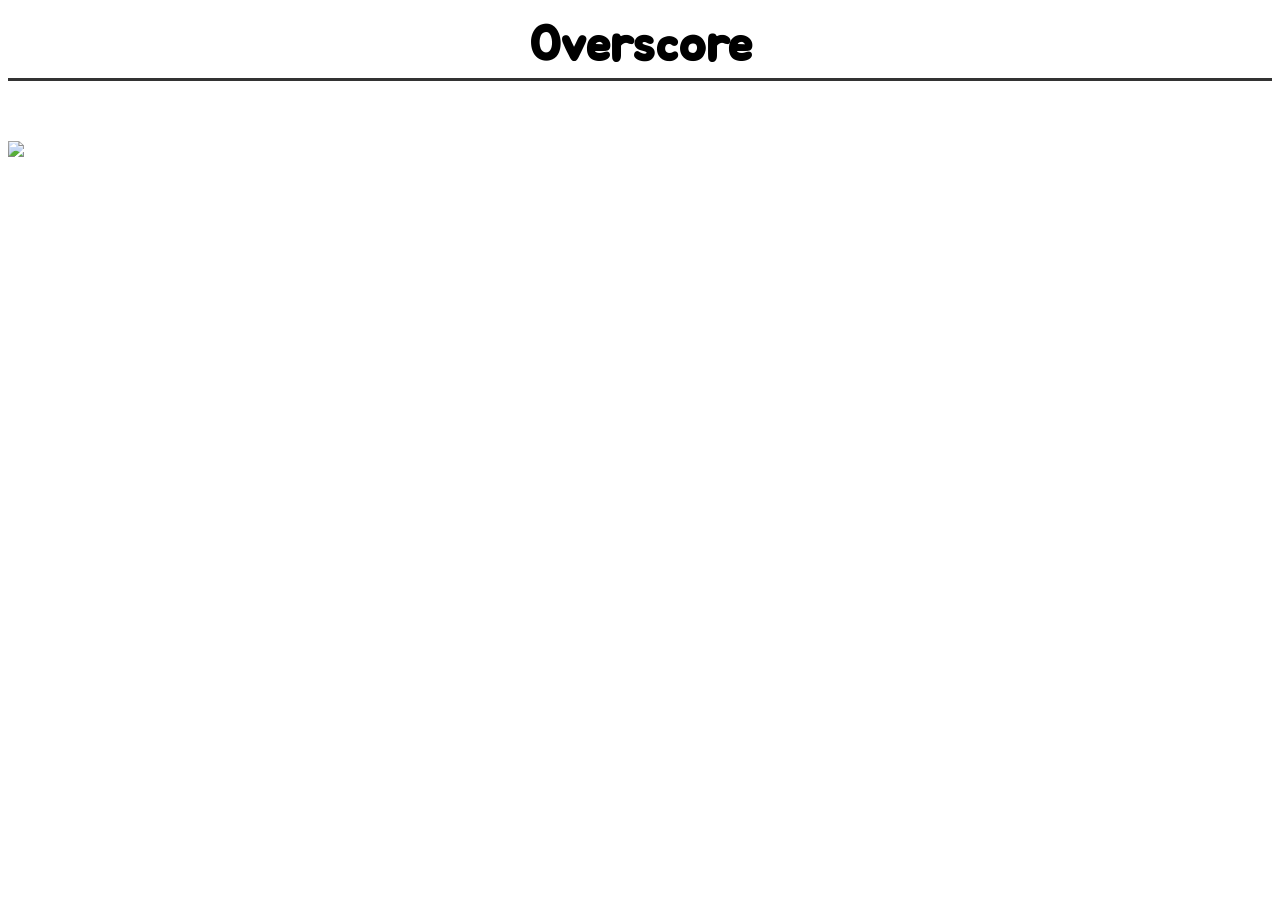
==== friends.html @ 7cb0b717 "a" ====
<!DOCTYPE html>
<html lang="en">
<head>
    <meta charset="UTF-8">
    <meta http-equiv="X-UA-Compatible" content="IE=edge">
    <meta name="viewport" content="width=device-width, initial-scale=1.0">
    <title>Friends</title>
    <link rel="stylesheet" href="styles.css">
</head>
<body>
    <hr id="topDivider">
    <h1 id="mainTitle">Overscore</h1>

    <a href="https://silverspace.io" id="silverShrine">
        <img src="https://silverspace.io/silverspace.gif">
    </a>
</body>
</html>
---- styles.css ----
#body {
    background-repeat: inherit;
    background-color: beige;
    background-blend-mode: difference;
    /* background-color: antiquewhite; */
}

@font-face {
    font-family: coolFont;
    src: url(font.woff2);
}

/* #banner {
    width: 550px;
    height: 150px;
} */

#mainTitle {
    text-align: center;
    font-size: 50px;
    font-family: coolFont;
    position: relative;
    top: -30px;
}

#topDivider {
    border: none;
    height: 3px;
    background-color: #333;  
    position: relative;
    top: 70px;
}

#buttons {
    position: relative;
    top: -20px;
    
}

.tabs {
    width: 100px;
    height: 50px;
    font-family: coolFont;
    font-size: large;
}

/*--------------------the buttons--------------------*/
#projects {
    /* font-family: coolFont; */
}

#about {
    /* font-family: coolFont; */
}

#theShrine {
    /* font-family: coolFont; */
}
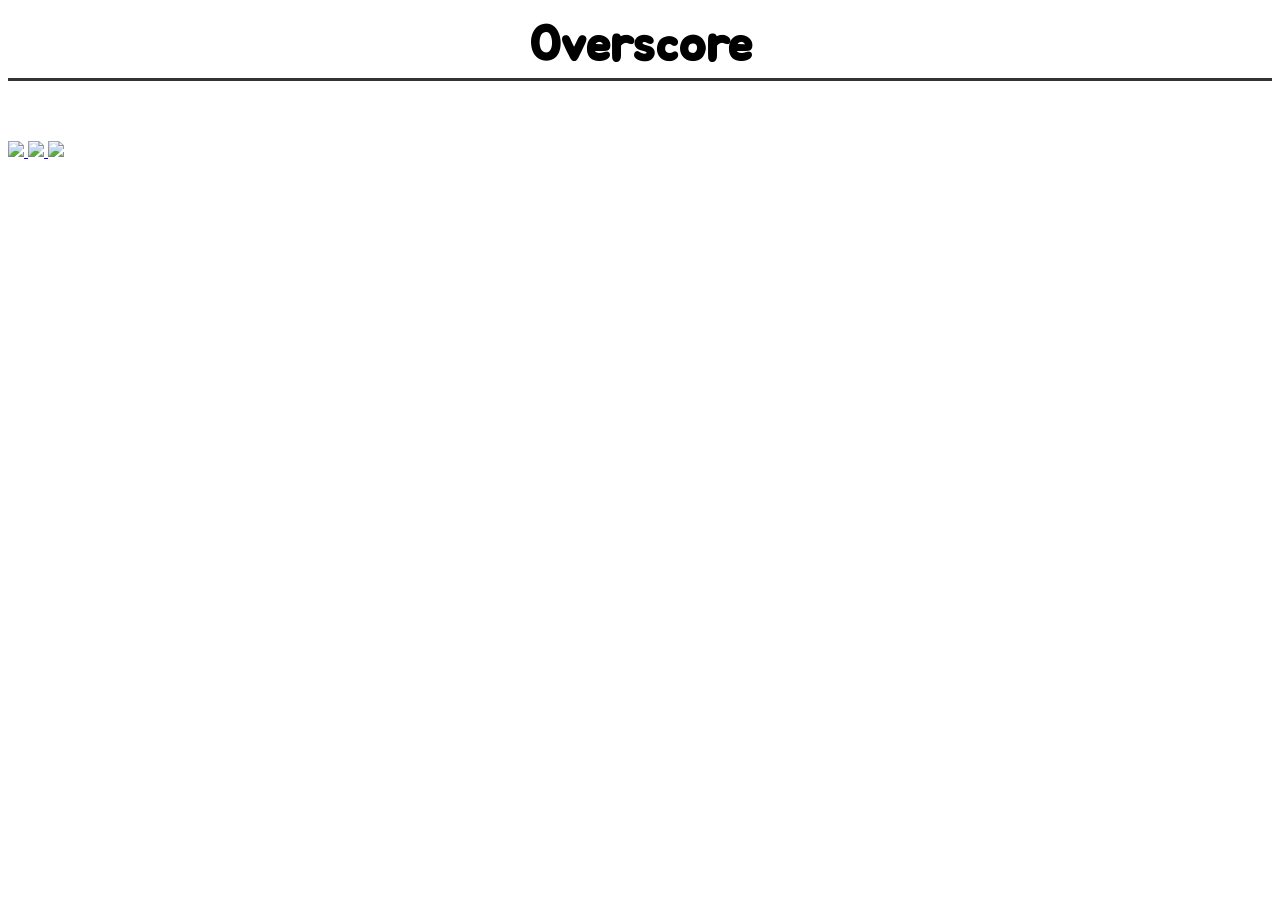
==== commit e8ed3d8f: "a" ====
--- a/friends.html
+++ b/friends.html
@@ -14,5 +14,13 @@
     <a href="https://silverspace.io" id="silverShrine">
         <img src="https://silverspace.io/silverspace.gif">
     </a>
+
+    <a href="https://blazingfish.github.io">
+        <img src="https://blazingfish.github.io/images/icon.jpg">
+    </a>
+
+    <a href="https://bemannu.github.io">
+        <img src="https://bemannu.github.io/image.png">
+    </a>
 </body>
 </html>
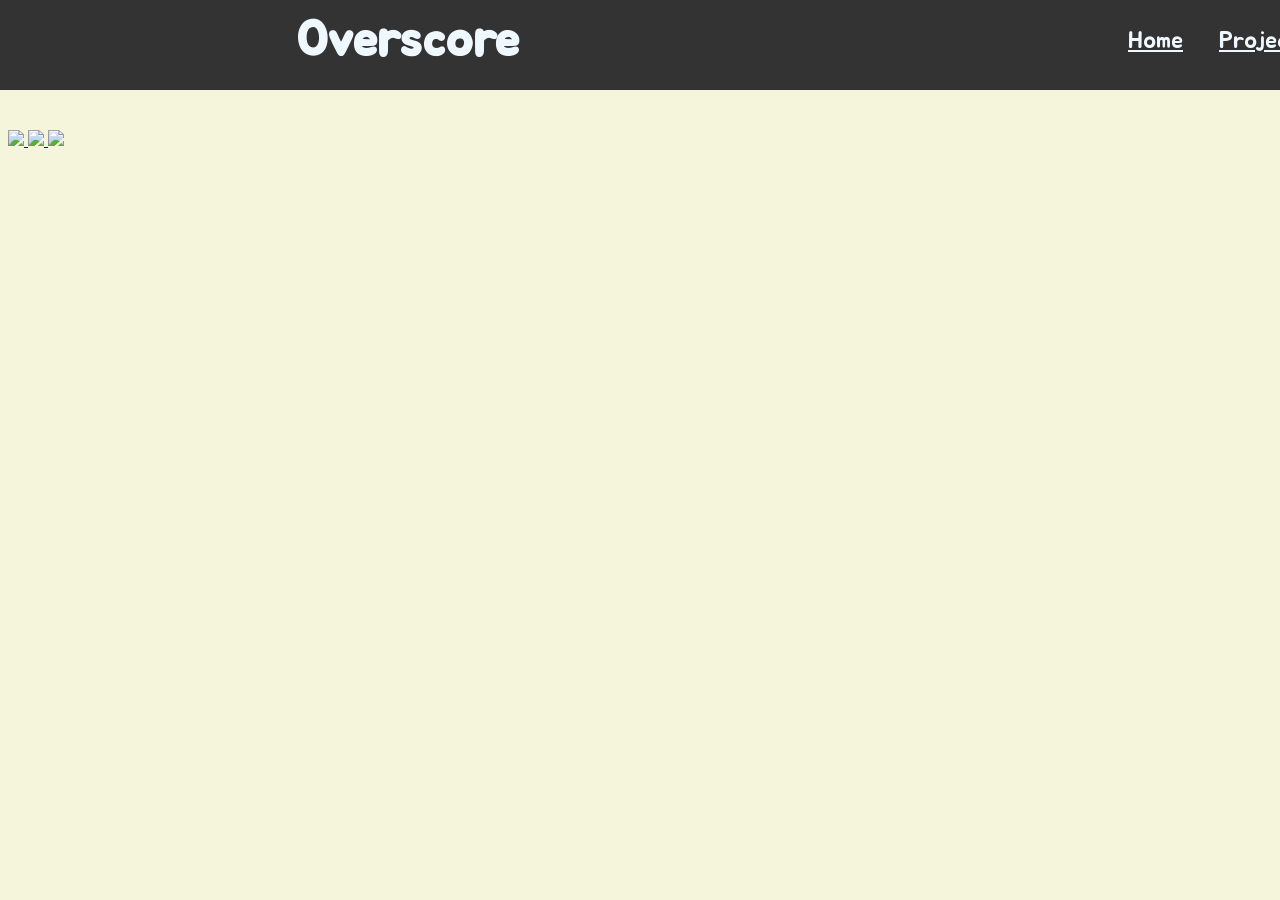
==== commit 68c78371: "adwadsd" ====
--- a/friends.html
+++ b/friends.html
@@ -1,26 +1,31 @@
 <!DOCTYPE html>
 <html lang="en">
 <head>
+    <link rel="icon" href="images/logo.png">
     <meta charset="UTF-8">
     <meta http-equiv="X-UA-Compatible" content="IE=edge">
     <meta name="viewport" content="width=device-width, initial-scale=1.0">
     <title>Friends</title>
     <link rel="stylesheet" href="styles.css">
 </head>
-<body>
-    <hr id="topDivider">
-    <h1 id="mainTitle">Overscore</h1>
+<body id="body">
+    <div w3-include-html="prefab.html"></div>
 
-    <a href="https://silverspace.io" id="silverShrine">
+    <a href="https://silverspace.io" id="silver" class="friend">
         <img src="https://silverspace.io/silverspace.gif">
     </a>
 
-    <a href="https://blazingfish.github.io">
+    <a href="https://bemannu.github.io" id="bemannu" class="friend">
+        <img src="https://bemannu.github.io/image.png">
+    </a>
+
+    <a href="https://blazingfish.github.io" id="blazing" class="friend">
         <img src="https://blazingfish.github.io/images/icon.jpg">
     </a>
 
-    <a href="https://bemannu.github.io">
-        <img src="https://bemannu.github.io/image.png">
-    </a>
+    <script src="js/includeHTML.js"></script>
+    <script>
+        includeHTML();
+    </script>
 </body>
 </html>
--- a/styles.css
+++ b/styles.css
@@ -10,49 +10,64 @@
     src: url(font.woff2);
 }
 
-/* #banner {
-    width: 550px;
-    height: 150px;
-} */
-
+/*-------------------- navbar -----------------------*/
 #mainTitle {
-    text-align: center;
+    /* text-align: center; */
+    color: aliceblue;
+    top: 1rem;
+    left: 20rem;
     font-size: 50px;
     font-family: coolFont;
     position: relative;
-    top: -30px;
+    /* top: -30px; */
 }
 
-#topDivider {
-    border: none;
-    height: 3px;
-    background-color: #333;  
+#navbar {
+    /* -ms-flex-item-align: center; */
     position: relative;
-    top: 70px;
+    top: -2.5rem;
+    height: 6rem;
+    width: 500rem;
+    left: -2rem;
+    background-color: rgb(51, 51, 51); 
 }
 
-#buttons {
+/*--------------------the buttons--------------------*/
+.tabs {
+    color: aliceblue;
+    /* width: 10rem;
+    height: 5rem; */
+    /* left: 60rem; */
+    /* top: -6rem; */
     position: relative;
-    top: -20px;
-    
-}
-
-.tabs {
-    width: 100px;
-    height: 50px;
     font-family: coolFont;
     font-size: large;
 }
 
-/*--------------------the buttons--------------------*/
-#projects {
-    /* font-family: coolFont; */
+#tabs {
+    position: relative;
+    top: -4rem;
 }
 
-#about {
-    /* font-family: coolFont; */
+#home {
+    font-size: 1.5rem;
+    left: 72rem;
 }
 
-#theShrine {
-    /* font-family: coolFont; */
-}+#projects {
+    font-size: 1.5rem;
+    left: 74rem;
+}
+
+
+#friends {
+    font-size: 1.5rem;
+    left: 76rem;
+}
+
+/*---------------------- friend ---------------------*/
+.friend {
+    position: relative;
+    width: 100rem;
+    height: 50rem;
+}
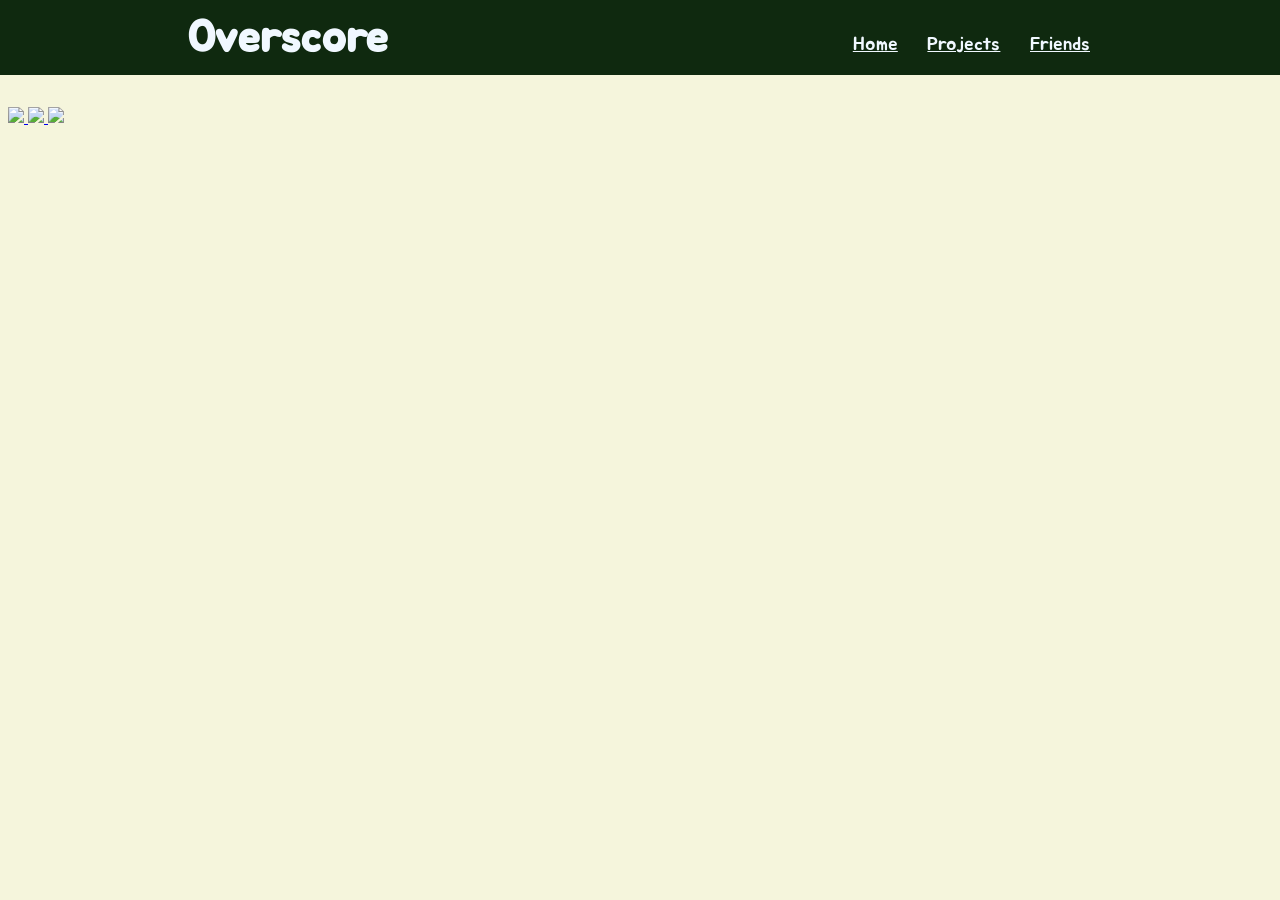
==== commit ddb307e6: "a" ====
--- a/friends.html
+++ b/friends.html
@@ -6,7 +6,7 @@
     <meta http-equiv="X-UA-Compatible" content="IE=edge">
     <meta name="viewport" content="width=device-width, initial-scale=1.0">
     <title>Friends</title>
-    <link rel="stylesheet" href="styles.css">
+    <link rel="stylesheet" href="css/styles.css">
 </head>
 <body id="body">
     <div w3-include-html="prefab.html"></div>
--- a/css/styles.css
+++ b/css/styles.css
@@ -0,0 +1,19 @@
+#body {
+    background-repeat: inherit;
+    background-color: beige;
+    background-blend-mode: difference;
+    /* background-color: antiquewhite; */
+    overflow: hidden;
+}
+
+@font-face {
+    font-family: coolFont;
+    src: url(font.woff2);
+}
+
+#banner {
+    /* left: -10; */
+    /* top: 10vw; */
+    height: 30vw;
+    width: 100vw;
+}
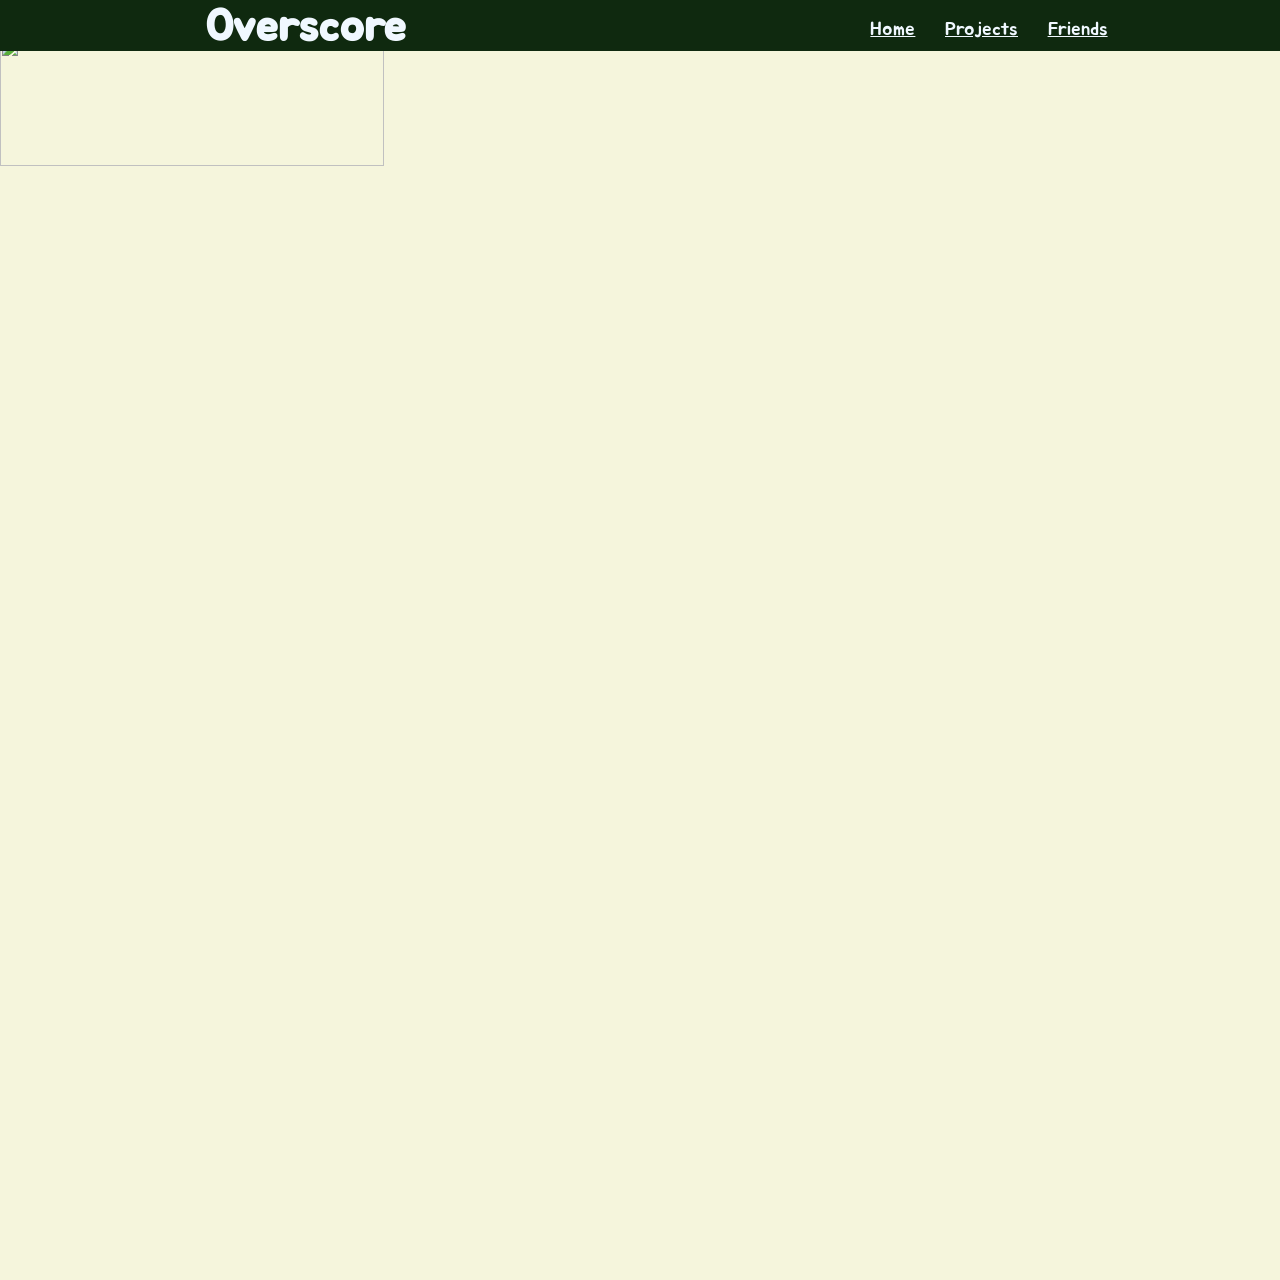
==== commit 57180318: "a" ====
--- a/friends.html
+++ b/friends.html
@@ -2,27 +2,29 @@
 <html lang="en">
 <head>
     <link rel="icon" href="images/logo.png">
+
     <meta charset="UTF-8">
     <meta http-equiv="X-UA-Compatible" content="IE=edge">
     <meta name="viewport" content="width=device-width, initial-scale=1.0">
+
     <title>Friends</title>
     <link rel="stylesheet" href="css/styles.css">
+    <link rel="stylesheet" href="css/friends.css">
 </head>
-<body id="body">
-    <div w3-include-html="prefab.html"></div>
-
+<body>
     <a href="https://silverspace.io" id="silver" class="friend">
-        <img src="https://silverspace.io/silverspace.gif">
+        <img src="https://silverspace.io/silverspace.gif" class="friendimg">
     </a>
 
     <a href="https://bemannu.github.io" id="bemannu" class="friend">
-        <img src="https://bemannu.github.io/image.png">
+        <img src="https://bemannu.github.io/image.png"class="friendimg">
     </a>
 
     <a href="https://blazingfish.github.io" id="blazing" class="friend">
-        <img src="https://blazingfish.github.io/images/icon.jpg">
+        <img src="https://blazingfish.github.io/images/icon.jpg"class="friendimg">
     </a>
 
+    <div w3-include-html="prefab.html"></div>
     <script src="js/includeHTML.js"></script>
     <script>
         includeHTML();
--- a/css/styles.css
+++ b/css/styles.css
@@ -1,9 +1,21 @@
-#body {
+html, div, h1 {
+    margin: 0; 
+    padding: 0; 
+    border: 0; 
+    outline: 0;
+}
+
+body {
     background-repeat: inherit;
     background-color: beige;
     background-blend-mode: difference;
     /* background-color: antiquewhite; */
-    overflow: hidden;
+    /* overflow: hidden; */
+    overflow-x: hidden;
+    margin: 0; 
+    padding: 0; 
+    border: 0; 
+    outline: 0;
 }
 
 @font-face {
@@ -12,8 +24,10 @@
 }
 
 #banner {
-    /* left: -10; */
-    /* top: 10vw; */
-    height: 30vw;
+    position: absolute;
+    left: 0vw;
+    top: 4vw;
+    height: 50vw;
     width: 100vw;
+    image-rendering: -webkit-optimize-contrast;
 }
--- a/css/friends.css
+++ b/css/friends.css
@@ -0,0 +1,11 @@
+.friend {
+    position: absolute;
+    top: 3vw;
+    
+}
+
+.friendimg {
+    position: static;
+    width: 30vw;
+    height: 10vw;
+}
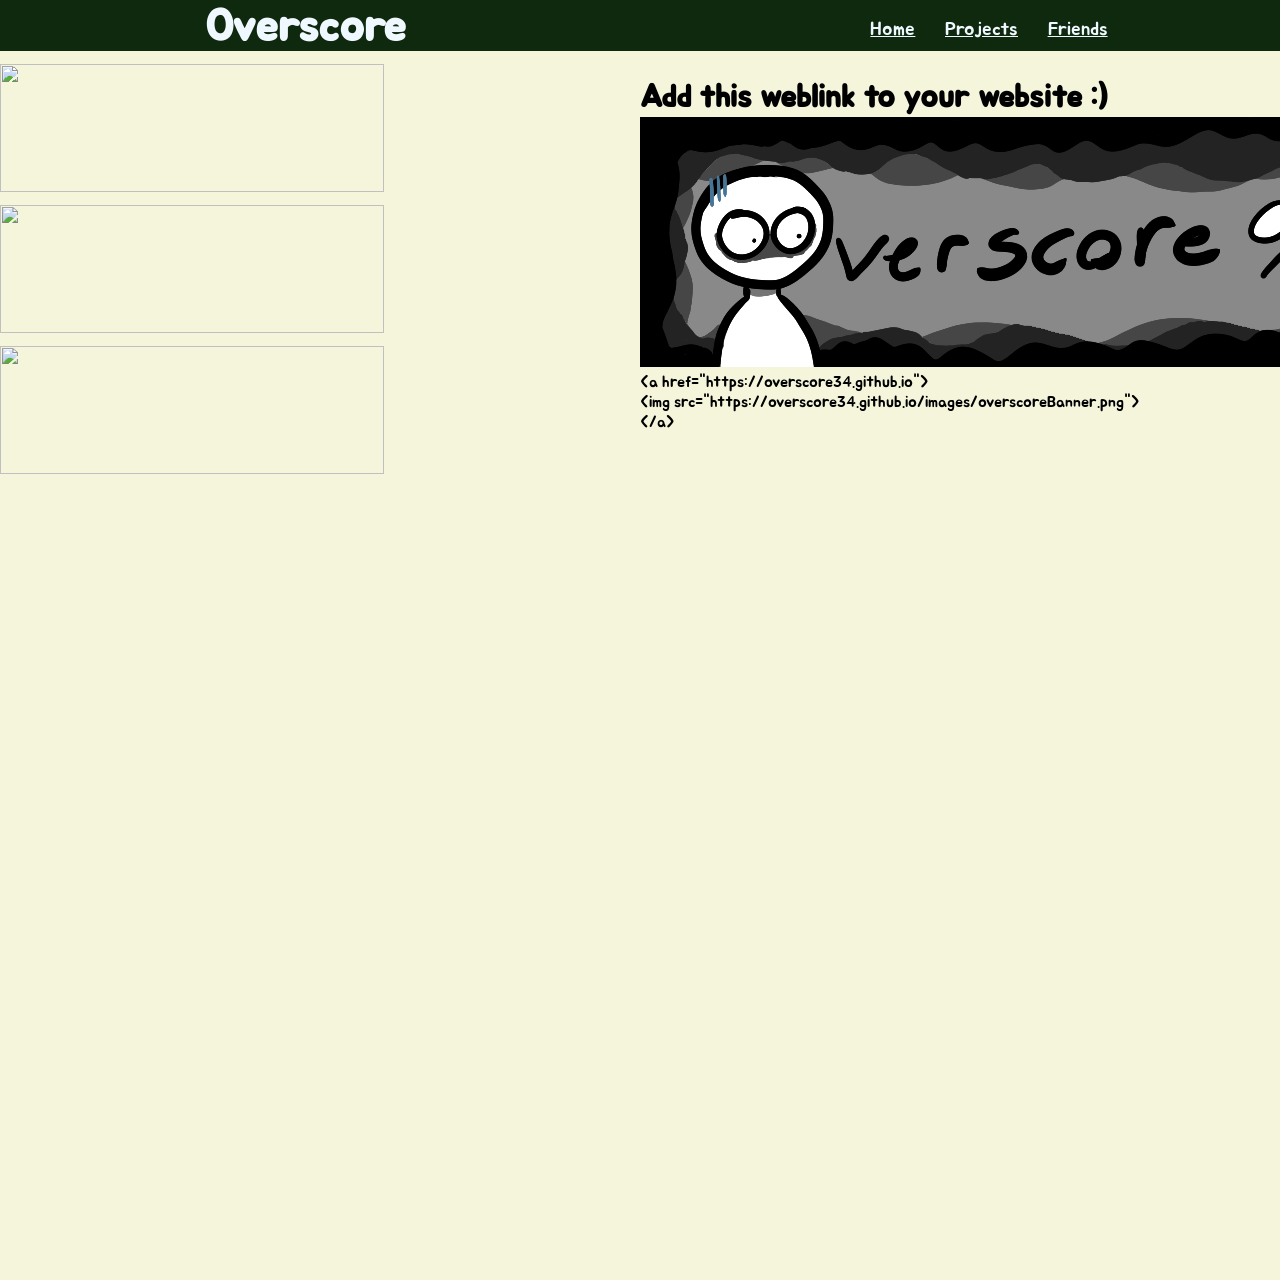
==== commit 9e0381f5: "a" ====
--- a/friends.html
+++ b/friends.html
@@ -24,6 +24,19 @@
         <img src="https://blazingfish.github.io/images/icon.jpg"class="friendimg">
     </a>
 
+    <div id="myCode">
+        <h1>Add this weblink to your website :)</h1>
+        <a href="https://overscore34.github.io">
+            <img src="https://overscore34.github.io/images/overscoreBanner.png">
+        </a>
+        <br>
+        <div>
+            &lt;a href="https://overscore34.github.io"&gt; <br>
+            &lt;img src="https://overscore34.github.io/images/overscoreBanner.png"&gt;<br>
+            &lt;/a&gt;
+        </div>
+    </div>
+
     <div w3-include-html="prefab.html"></div>
     <script src="js/includeHTML.js"></script>
     <script>
--- a/css/styles.css
+++ b/css/styles.css
@@ -27,7 +27,7 @@
     position: absolute;
     left: 0vw;
     top: 4vw;
-    height: 50vw;
+    height: 35vw;
     width: 100vw;
-    image-rendering: -webkit-optimize-contrast;
+    image-rendering: pixelated;
 }
--- a/css/friends.css
+++ b/css/friends.css
@@ -1,3 +1,8 @@
+@font-face {
+    font-family: coolFont;
+    src: url(font.woff2);
+}
+
 .friend {
     position: absolute;
     top: 3vw;
@@ -5,7 +10,31 @@
 }
 
 .friendimg {
-    position: static;
+    position: absolute;
     width: 30vw;
     height: 10vw;
+    top: 2vw;
+}
+
+#silver {
+    left: 0vw;
+    top: 3vw;
+    image-rendering: pixelated;
+}
+#bemannu {
+    left: 0vw;
+    top: 14vw;
+    /* image-rendering: pixelated; */
+}
+#blazing {
+    left: 0vw;
+    top: 25vw;
+    /* image-rendering: pixelated; */
+}
+
+#myCode {
+    position: absolute;
+    left: 50vw;
+    top: 6vw;
+    font-family: coolFont;
 }
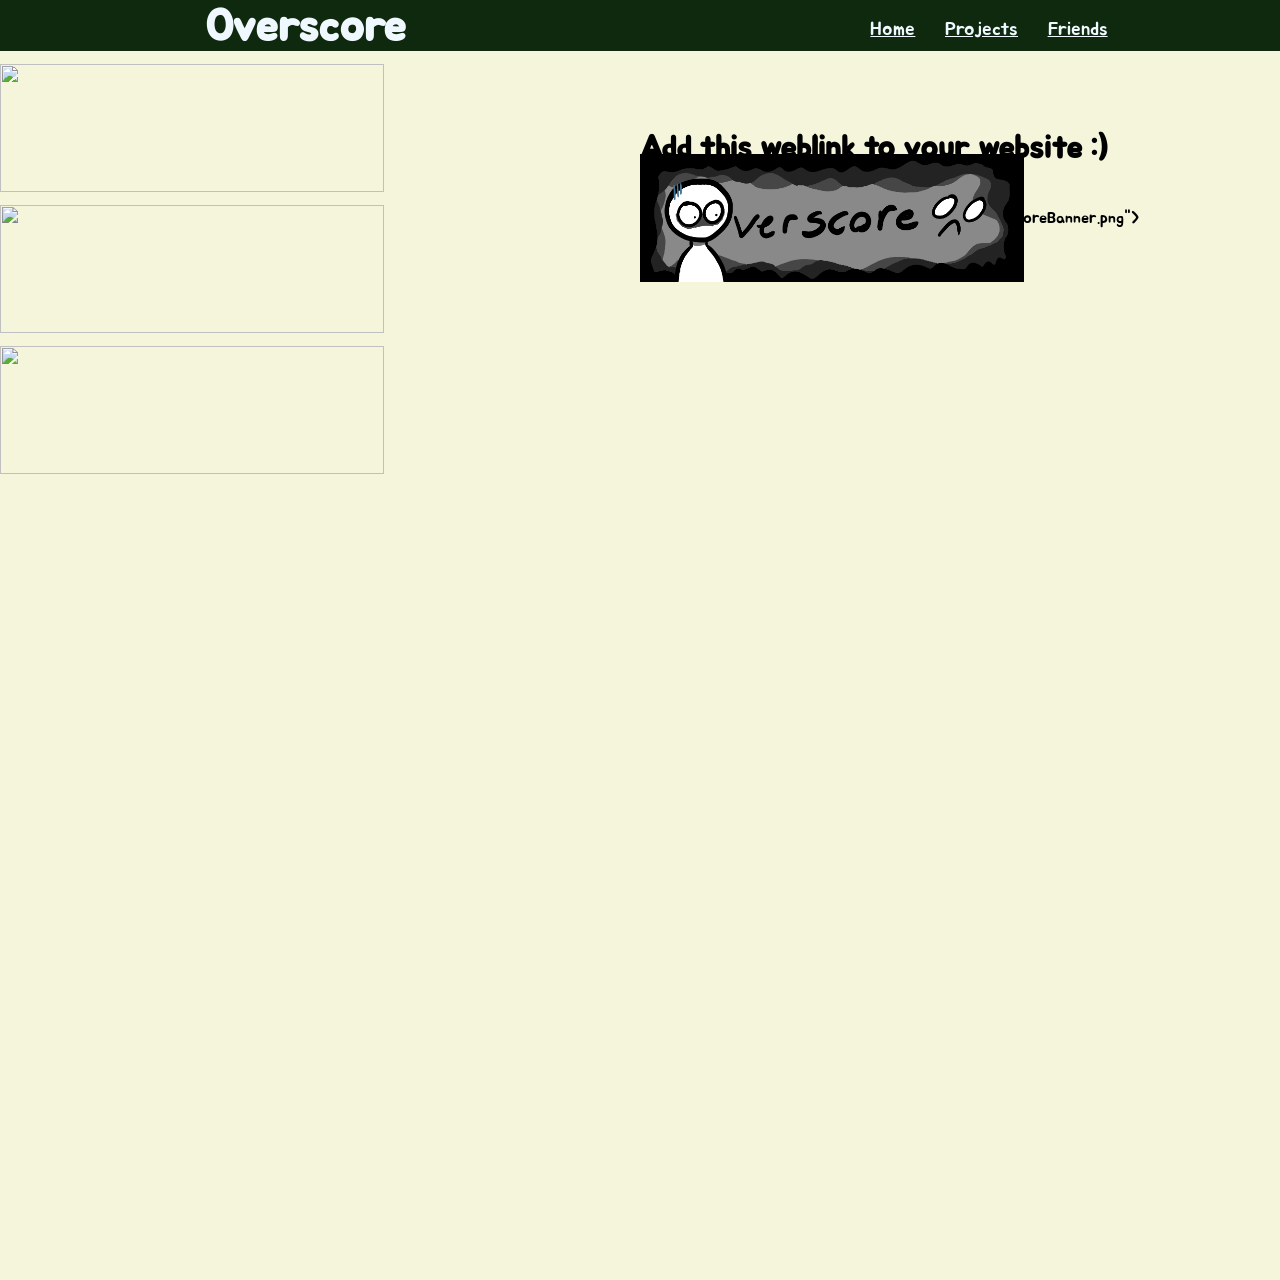
==== commit d8045f5e: "asdasfas" ====
--- a/friends.html
+++ b/friends.html
@@ -27,7 +27,7 @@
     <div id="myCode">
         <h1>Add this weblink to your website :)</h1>
         <a href="https://overscore34.github.io">
-            <img src="https://overscore34.github.io/images/overscoreBanner.png">
+            <img src="https://overscore34.github.io/images/overscoreBanner.png" class="friendimg">
         </a>
         <br>
         <div>
--- a/css/friends.css
+++ b/css/friends.css
@@ -35,6 +35,6 @@
 #myCode {
     position: absolute;
     left: 50vw;
-    top: 6vw;
+    top: 10vw;
     font-family: coolFont;
 }
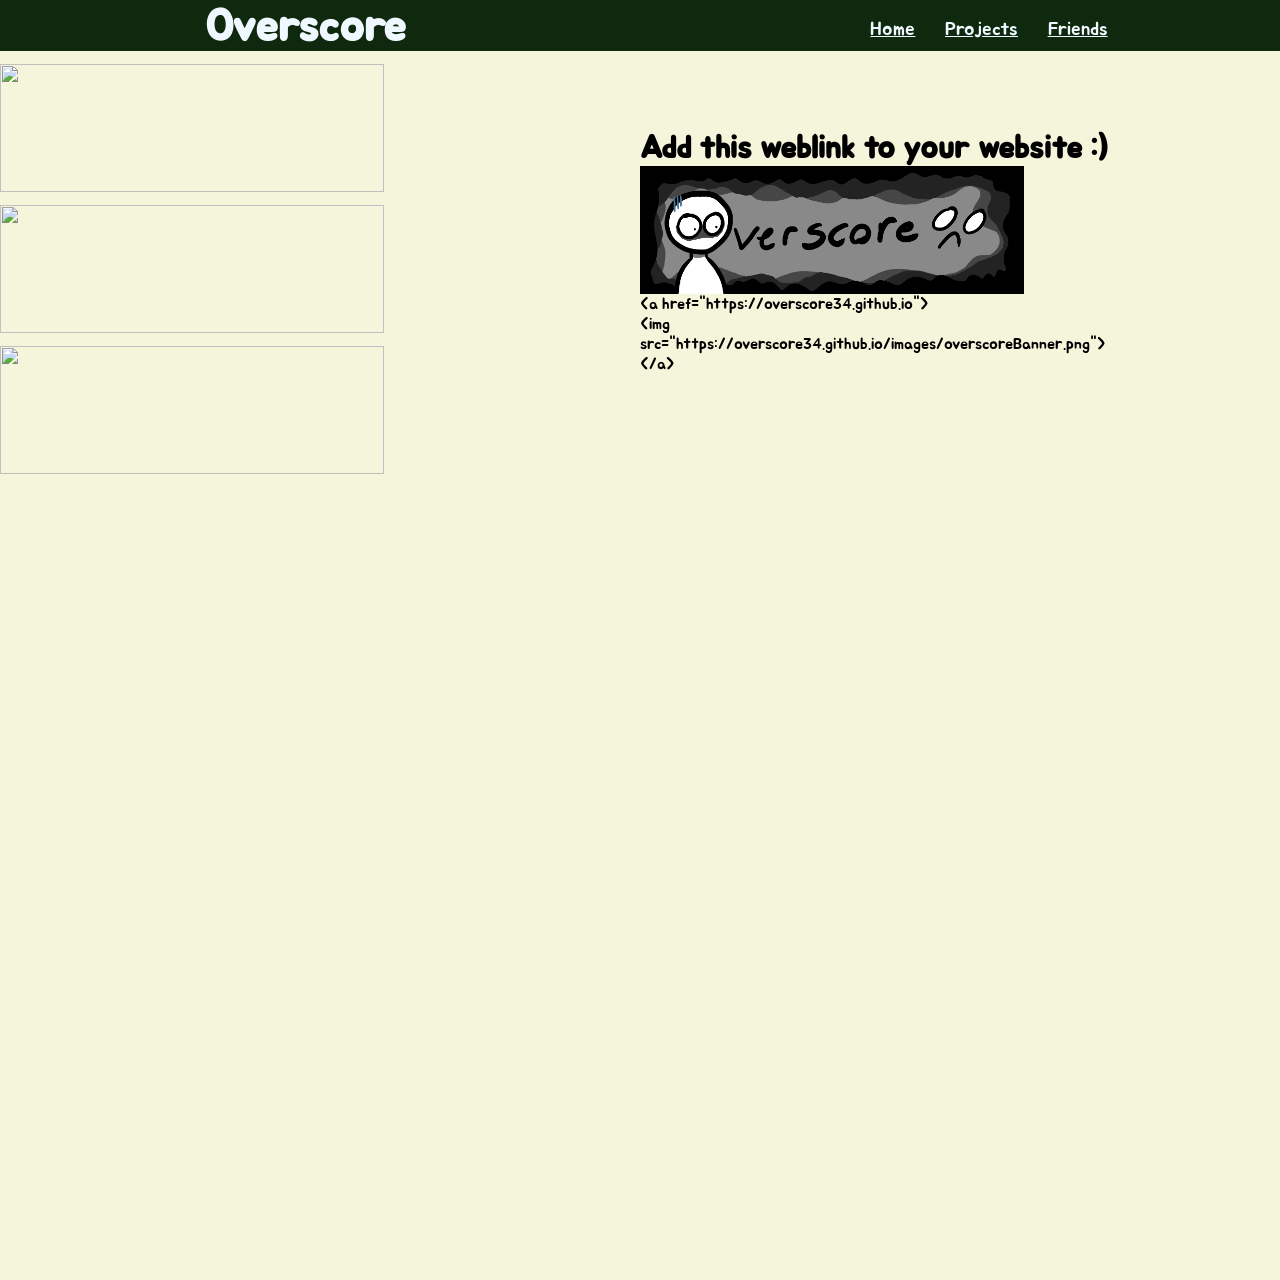
==== commit c90e7c59: "ef" ====
--- a/friends.html
+++ b/friends.html
@@ -24,13 +24,13 @@
         <img src="https://blazingfish.github.io/images/icon.jpg"class="friendimg">
     </a>
 
-    <div id="myCode">
+    <div class="myCode">
         <h1>Add this weblink to your website :)</h1>
-        <a href="https://overscore34.github.io">
+        <a href="https://overscore34.github.io" id="myLink">
             <img src="https://overscore34.github.io/images/overscoreBanner.png" class="friendimg">
         </a>
         <br>
-        <div>
+        <div id="code">
             &lt;a href="https://overscore34.github.io"&gt; <br>
             &lt;img src="https://overscore34.github.io/images/overscoreBanner.png"&gt;<br>
             &lt;/a&gt;
--- a/css/friends.css
+++ b/css/friends.css
@@ -32,9 +32,18 @@
     /* image-rendering: pixelated; */
 }
 
-#myCode {
+.myCode {
     position: absolute;
+    width: 39vw;
     left: 50vw;
     top: 10vw;
     font-family: coolFont;
+}
+#myLink {
+    position: absolute;
+    top: 1vw;
+}
+#code {
+    position: absolute;
+    top: 13vw;
 }
